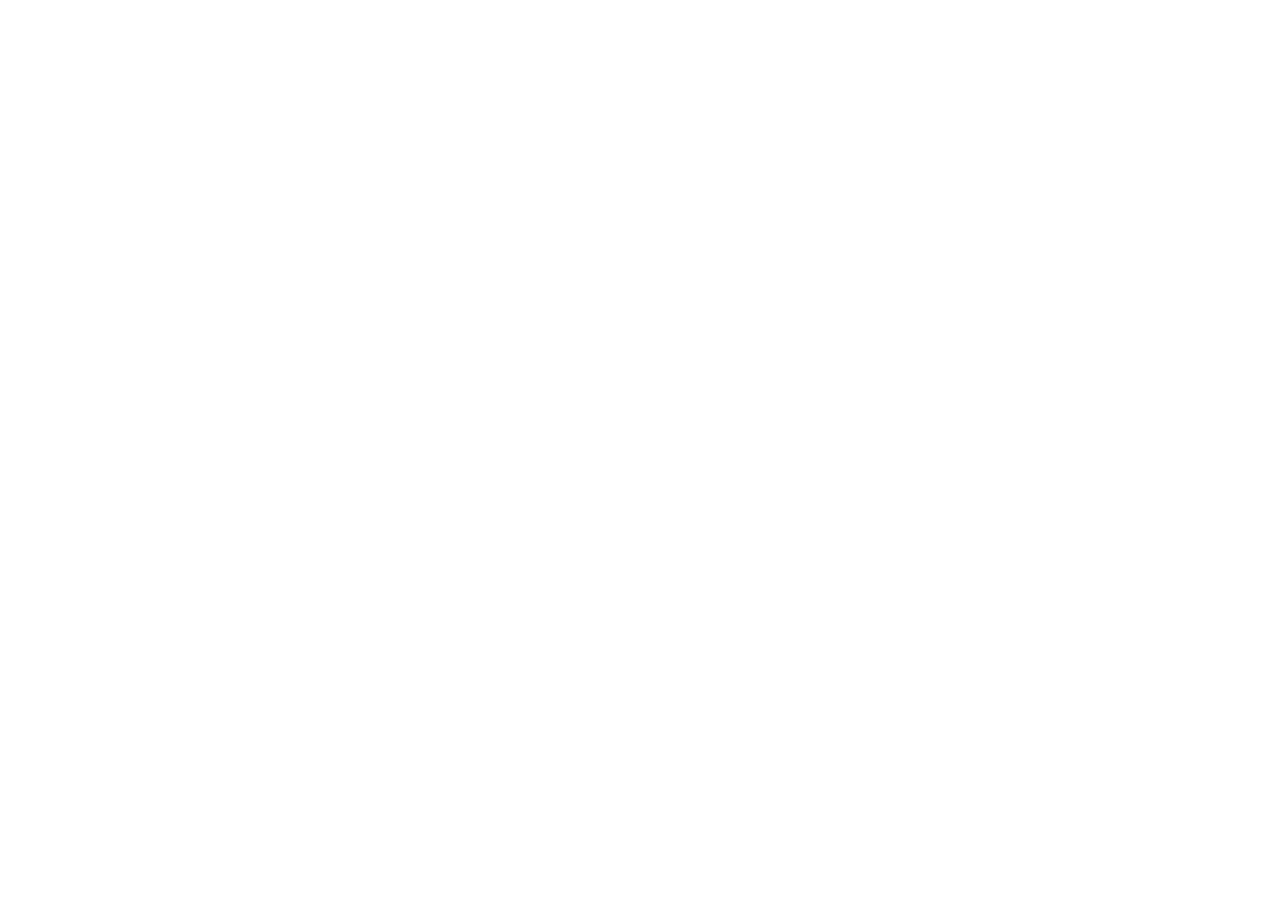
==== html/index.html @ 042641d0 "feat: buat landing page awal UMKM" ====
<doctype html>
    <html lang="id">
        <head>
            <meta charset="utf-8" />
            <meta name="viewport" content='width'
            <link rel ="stylesheet" href=" css/stule.css"/>
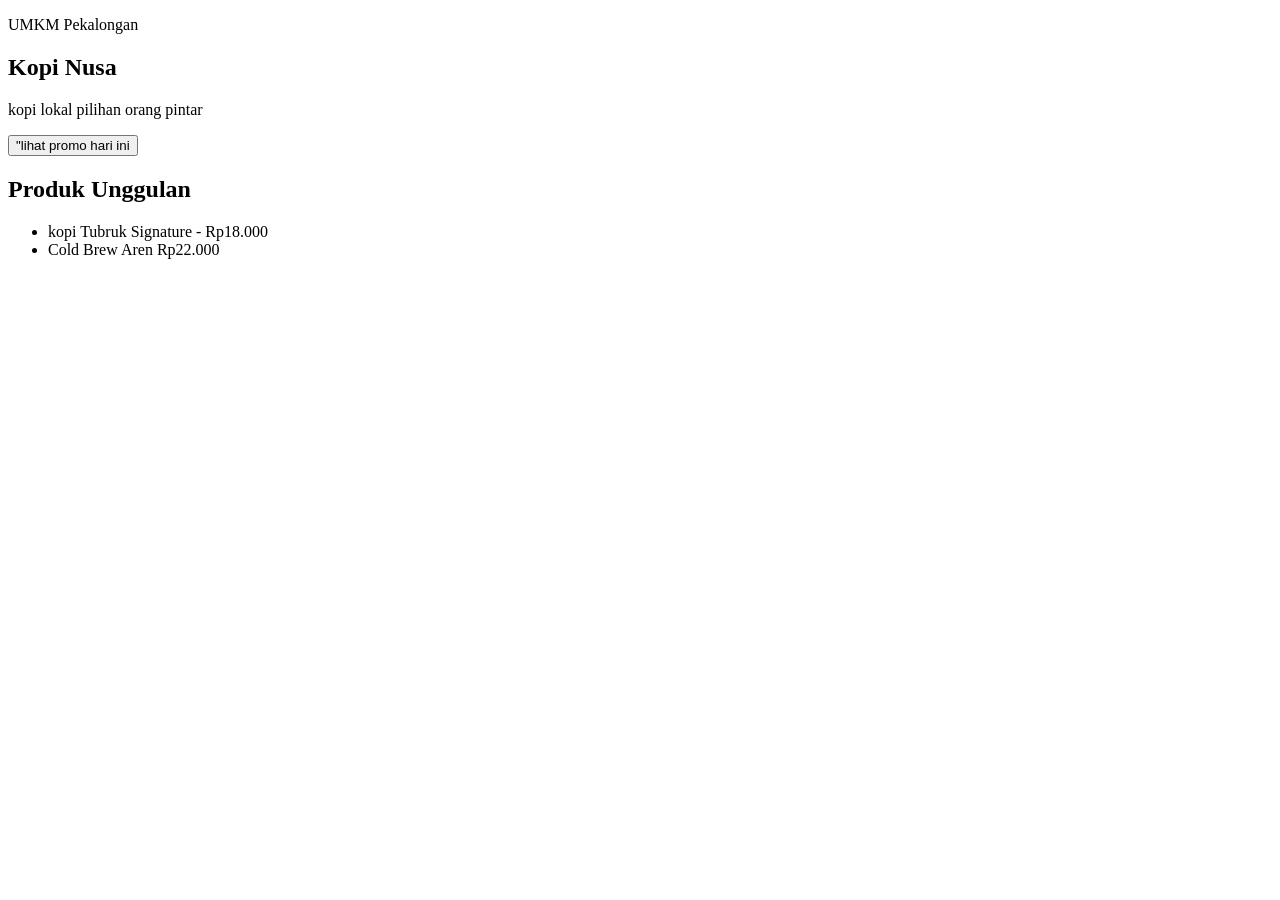
==== commit 105ba6b5: "feat: buat landing page awal UMKM" ====
--- a/html/index.html
+++ b/html/index.html
@@ -1,7 +1,28 @@
-<doctype html>
-    <html lang="id">
-        <head>
-            <meta charset="utf-8" />
-            <meta name="viewport" content='width'
-            <link rel ="stylesheet" href=" css/stule.css"/>
-            
+<!DOCTYPE html>
+<html lang="id">
+    <head>
+        <meta charset="utf-8"/>
+        <meta name="viewport" content="width=device-width, initial-scale=1"/>
+        <title>Kopi Nusa - website umkm</title>
+        <link rel="stylesheet" href="css/style.css"/>
+    </head>
+
+    <body>
+        <main class="page">
+            <section class="hero">
+                <p class="eyebrow"> UMKM Pekalongan</p>
+                <h1>  Kopi Nusa</h1>
+                <p>   kopi lokal pilihan orang pintar</p>
+                <button id="promobutton" type="button">  "lihat promo hari ini</button>
+            </section>
+            <section aria-labelledby="produk-title">
+            <h2 id="produk-title">Produk Unggulan</h2>
+            <ul class="products">
+                <li>kopi Tubruk Signature - Rp18.000</li>
+                <li>Cold Brew Aren Rp22.000</li>
+                </ul>
+                </section>
+                </main>
+                <script src="js/script.js"></script>
+                </body>
+                </html>
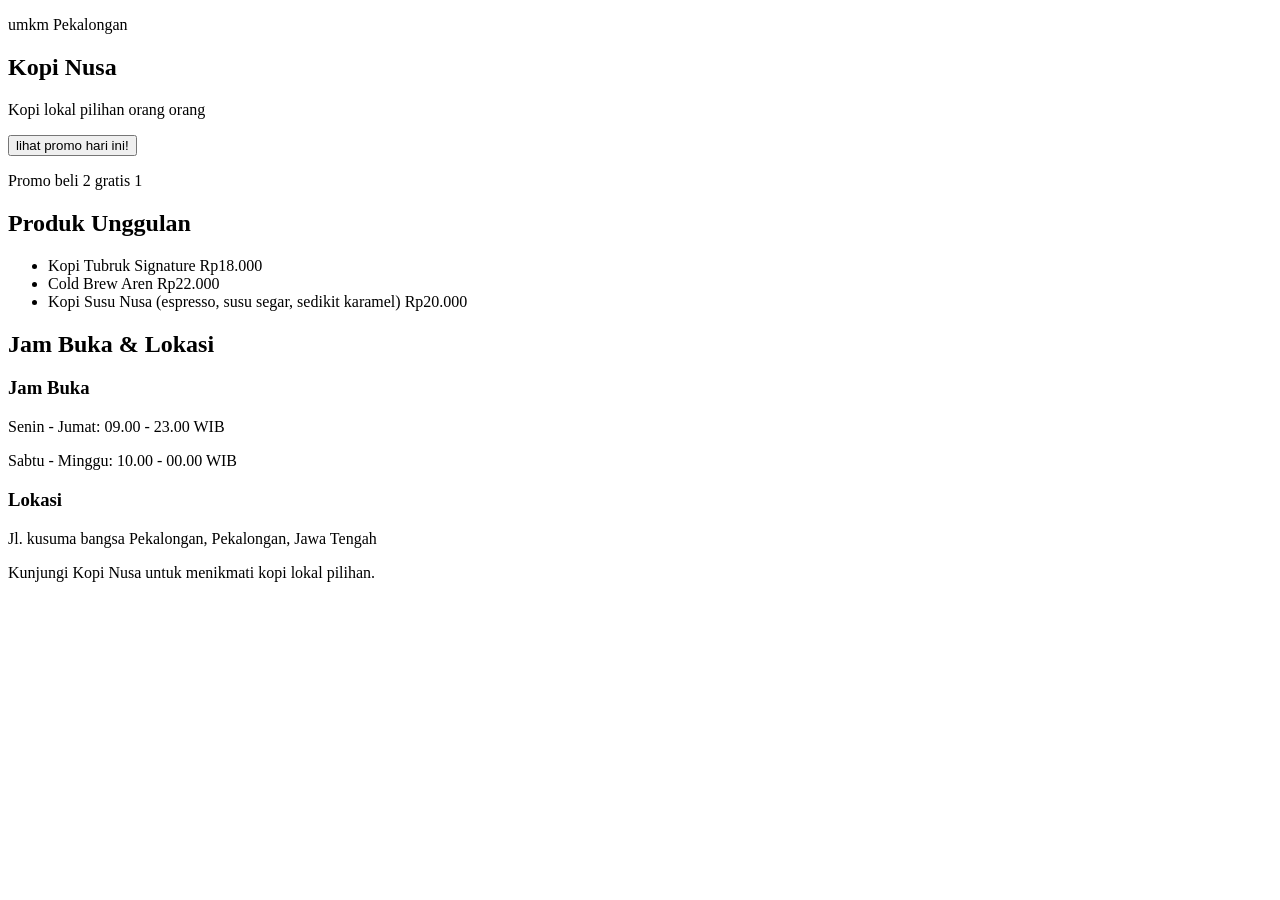
==== commit 2bc542e9: "feat: tambah informasi lokasi,promo,jam,dan produk UMKM" ====
--- a/html/index.html
+++ b/html/index.html
@@ -1,28 +1,52 @@
-<!DOCTYPE html>
+<!doctype html>
 <html lang="id">
     <head>
-        <meta charset="utf-8"/>
-        <meta name="viewport" content="width=device-width, initial-scale=1"/>
-        <title>Kopi Nusa - website umkm</title>
-        <link rel="stylesheet" href="css/style.css"/>
-    </head>
-
+        <meta charset="UTF-8">
+        <meta name="viewport" content="width=device-width, initial-scale=1">
+        <title>Kopi Nusa - Website UMKM</title>
+        <link rel="stylesheet" href="css/style.css">
+     </head>
+    
     <body>
         <main class="page">
             <section class="hero">
-                <p class="eyebrow"> UMKM Pekalongan</p>
-                <h1>  Kopi Nusa</h1>
-                <p>   kopi lokal pilihan orang pintar</p>
-                <button id="promobutton" type="button">  "lihat promo hari ini</button>
+                <p class="eyebrow">umkm Pekalongan</p>
+                <h1 >Kopi Nusa</h1>
+                <p>Kopi lokal pilihan orang orang</p>
+               <button class="promo-button" type="button">lihat promo hari ini!</button>
+               <p class="promo-text">Promo beli 2 gratis 1</p>
+
             </section>
+
             <section aria-labelledby="produk-title">
-            <h2 id="produk-title">Produk Unggulan</h2>
-            <ul class="products">
-                <li>kopi Tubruk Signature - Rp18.000</li>
-                <li>Cold Brew Aren Rp22.000</li>
+                <h2 id="produk-title">Produk Unggulan</h2>
+                <ul class="products">
+                    <li>Kopi Tubruk Signature Rp18.000</li>
+                    <li>Cold Brew Aren Rp22.000</li>
+                    <li>Kopi Susu Nusa (espresso, susu segar, sedikit karamel) Rp20.000</li>
+
                 </ul>
+            </section>
+
+            <section class="info-section" aria-labelledby="info-title">
+                <h2 id="info-title">Jam Buka & Lokasi</h2>
+
+                    <section class="info-container">
+                    <section class="info-card">
+                    <h3>Jam Buka</h3>
+                    <p>Senin - Jumat: 09.00 - 23.00 WIB</p>
+                    <p>Sabtu - Minggu: 10.00 - 00.00 WIB</p>
                 </section>
-                </main>
-                <script src="js/script.js"></script>
-                </body>
-                </html>+
+                <section class="info-card">
+                    <h3>Lokasi</h3>
+                    <p>Jl. kusuma bangsa Pekalongan, Pekalongan, Jawa Tengah</p>
+                     <p>Kunjungi Kopi Nusa untuk menikmati kopi lokal pilihan.</p>
+                </section>
+                
+                </section>
+            </section>
+        </main>
+        <script src="js/scrpit.js"></script>
+    </body>
+</html>
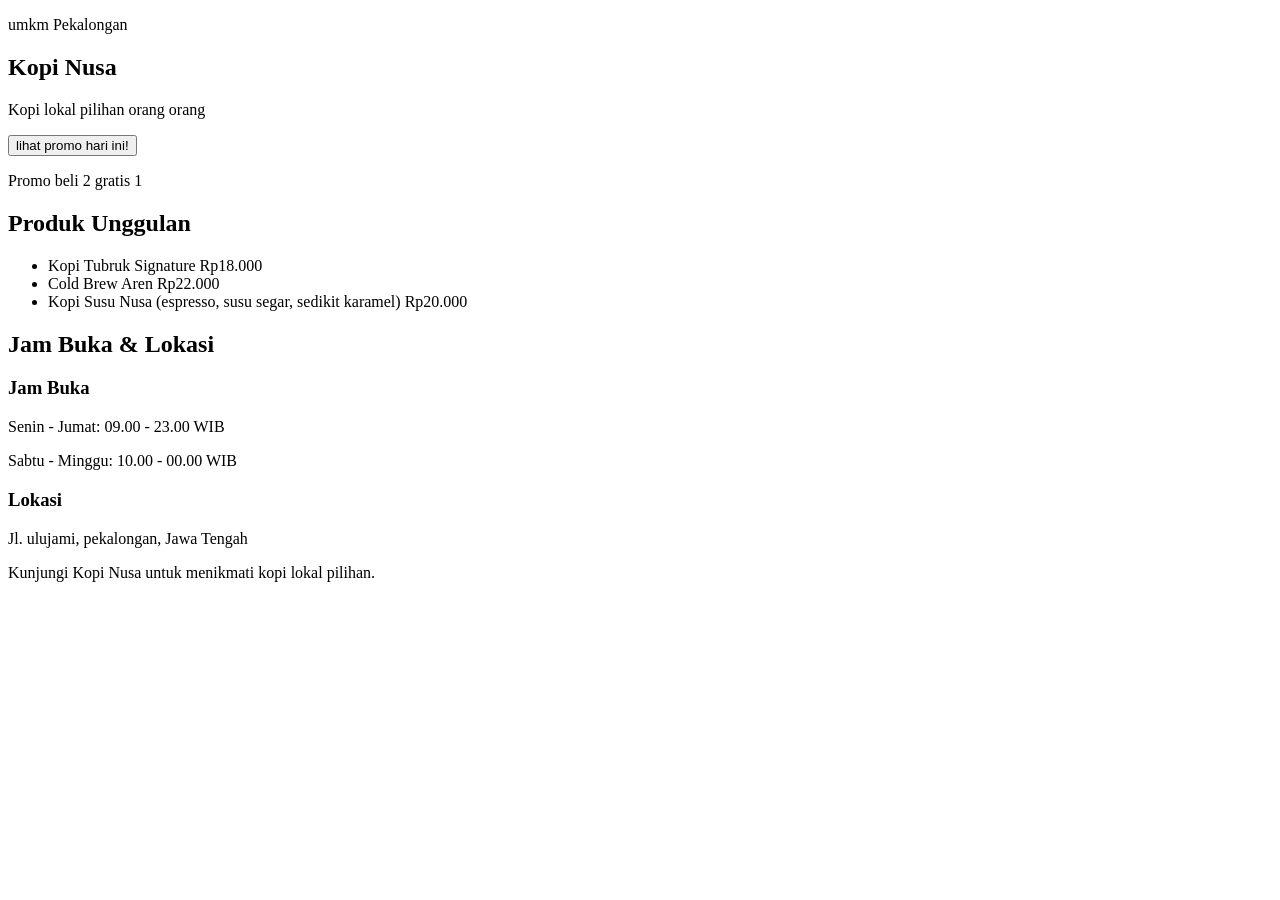
==== commit 7f2aed2f: "feat: tambah informasi lokasi,promo,jam, dan produk UMKM" ====
--- a/html/index.html
+++ b/html/index.html
@@ -40,7 +40,7 @@
 
                 <section class="info-card">
                     <h3>Lokasi</h3>
-                    <p>Jl. kusuma bangsa Pekalongan, Pekalongan, Jawa Tengah</p>
+                    <p>Jl. ulujami, pekalongan, Jawa Tengah</p>
                      <p>Kunjungi Kopi Nusa untuk menikmati kopi lokal pilihan.</p>
                 </section>
                 
